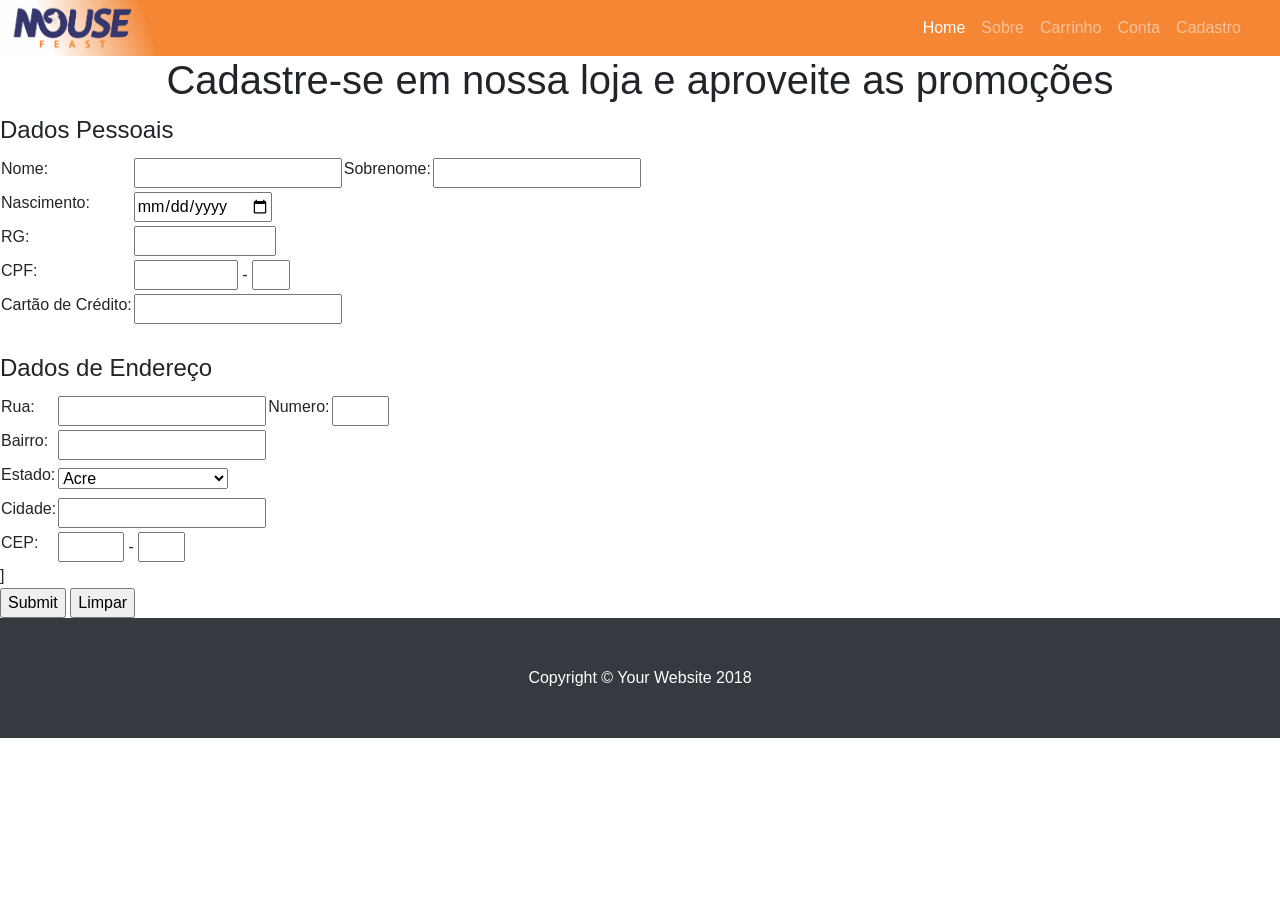
==== cadastro.html @ b8559f5b "Criação da tela Cadastro de Clientes" ====
<!DOCTYPE html>
 
<html>
 <head>

 <meta name="description" content="Aprenda a criar um site completo que usa formulários em HTML">
 <meta http-equiv="Content-Type" content="text/html; charset=utf-8"> 
 <!-- Bootstrap core CSS -->
    <link href="vendor/bootstrap/css/bootstrap.min.css" rel="stylesheet">

    <!-- Custom styles for this template -->
    <link href="css/round-about.css" rel="stylesheet">

    <title>Mouse Feast</title>

  <link rel="icon" href="./img/avatar.png" type="image/x-icon" />

  <style>
    #ok{
      position: absolute;
  left: 50%;
  top: 50%
    }
  </style>

 </head>

 <body>
  <h1> <center>Cadastre-se em nossa loja e aproveite as promoções</center></h1> 

  <nav class="navbar navbar-expand-lg navbar-dark fixed-top" style="background-color: #F58634;"/>
  <div class="container-fluid">
    <img class="navbar-brand" style="margin: -41px; height: 70px" src="./img/logo.png">
    <button class="navbar-toggler" type="button" data-toggle="collapse" data-target="#navbarResponsive" aria-controls="navbarResponsive" aria-expanded="false" aria-label="Toggle navigation">
      <span class="navbar-toggler-icon"></span>
    </button>
    <div class="collapse navbar-collapse" id="navbarResponsive">
      <ul class="navbar-nav ml-auto">
        <li class="nav-item active">
          <a class="nav-link" href="#">Home
            <span class="sr-only">(current)</span>
          </a>
        </li>
        <li class="nav-item">
          <a class="nav-link" href="./sobre.html">Sobre</a>
        </li>
        <li class="nav-item">
          <a class="nav-link" href="#">Carrinho</a>
        </li>
        <li class="nav-item">
          <a class="nav-link" href="./login.html">Conta</a>
        </li>
        <li class="nav-item">
          <a class="nav-link" href="./Cadastro.html">Cadastro</a>
        </li>
      </ul>
    </div>
  </div>
</nav>
  
<form action="Script_do_Formulario.php" method="post">

<!-- DADOS PESSOAIS-->
<div = ok>
<fieldset>
 <legend>Dados Pessoais</legend>
 <table cellspacing="10">
  <tr>
   <td>
    <label for="nome">Nome: </label>
   </td>
   <td align="left">
    <input type="text" name="email">
   </td>
   <td>
    <label for="sobrenome">Sobrenome: </label>
   </td>
   <td align="left">
    <input type="text" name="sobrenome">
   </td>
  </tr>
  <tr>
   <td>
    <label>Nascimento: </label>
   </td>
   <td align="left">
    <input type="date" name="dia" size="2" maxlength="2" value="dd"> 
   
   </td>
  </tr>
  <tr>
   <td>
    <label for="rg">RG: </label>
   </td>
   <td align="left">
    <input type="text" name="rg" size="13" maxlength="13"> 
   </td>
  </tr>
  <tr>
   <td>
    <label>CPF:</label>
   </td>
   <td align="left">
    <input type="text" name="cpf" size="9" maxlength="9"> - <input type="text" name="cpf2" size="2" maxlength="2">
   </td>
  </tr>
  <tr>
   <td>
    <label for="rg">Cartão de Crédito: </label>
   </td>
   <td align="left">
    <input type="number" name="rg" size="13" maxlength="13"> 
   </td>
  </tr>
 </table>
</fieldset>

<br />
<!-- ENDEREÇO -->
<fieldset>
 <legend>Dados de Endereço</legend>
 <table cellspacing="10">

  <tr>
   <td>
    <label for="rua">Rua:</label>
   </td>
   <td align="left">
    <input type="text" name="rua">
   </td>
   <td>
    <label for="numero">Numero:</label>
   </td>
   <td align="left">
    <input type="text" name="numero" size="4">
   </td>
  </tr>
  <tr>
   <td>
    <label for="bairro">Bairro: </label>
   </td>
   <td align="left">
    <input type="text" name="bairro">
   </td>
  </tr>
  <tr>
   <td>
    <label for="estado">Estado:</label>
   </td>
   <td align="left">
    <select name="estado"> 
    <option value="ac">Acre</option> 
    <option value="al">Alagoas</option> 
    <option value="am">Amazonas</option> 
    <option value="ap">Amapá</option> 
    <option value="ba">Bahia</option> 
    <option value="ce">Ceará</option> 
    <option value="df">Distrito Federal</option> 
    <option value="es">Espírito Santo</option> 
    <option value="go">Goiás</option> 
    <option value="ma">Maranhão</option> 
    <option value="mt">Mato Grosso</option> 
    <option value="ms">Mato Grosso do Sul</option> 
    <option value="mg">Minas Gerais</option> 
    <option value="pa">Pará</option> 
    <option value="pb">Paraíba</option> 
    <option value="pr">Paraná</option> 
    <option value="pe">Pernambuco</option> 
    <option value="pi">Piauí</option> 
    <option value="rj">Rio de Janeiro</option> 
    <option value="rn">Rio Grande do Norte</option> 
    <option value="ro">Rondônia</option> 
    <option value="rs">Rio Grande do Sul</option> 
    <option value="rr">Roraima</option> 
    <option value="sc">Santa Catarina</option> 
    <option value="se">Sergipe</option> 
    <option value="sp">São Paulo</option> 
    <option value="to">Tocantins</option> 
   </select>
   </td>
  </tr>
  <tr>
   <td>
    <label for="cidade">Cidade: </label>
   </td>
   <td align="left">
    <input type="text" name="cidade">
   </td>
  </tr>
  <tr>
   <td>
    <label for="cep">CEP: </label>
   </td>
   <td align="left">
    <input type="text" name="cep" size="5" maxlength="5"> - <input type="text" name="cep2" size="3" maxlength="3">
   </td>
  </tr>
 </table>
</fieldset>
</div>]
<br />

<input type="submit">
<input type="reset" value="Limpar">
</form>

<!-- Footer -->
  <footer class="py-5 bg-dark">
    <div class="container">
      <p class="m-0 text-center text-white">Copyright &copy; Your Website 2018</p>
    </div>
    <!-- /.container -->
  </footer>

  <!-- Bootstrap core JavaScript -->
  <script src="vendor/jquery/jquery.min.js"></script>
  <script src="vendor/bootstrap/js/bootstrap.bundle.min.js"></script>

 </body>
</html>
---- css/round-about.css ----
/*!
 * Start Bootstrap - Round About (https://startbootstrap.com/template-overviews/round-about)
 * Copyright 2013-2017 Start Bootstrap
 * Licensed under MIT (https://github.com/BlackrockDigital/startbootstrap-round-about/blob/master/LICENSE)
 */


body {
  padding-top: 54px;
}

@media (min-width: 992px) {
  body {
    padding-top: 56px;
  }
}

@media (min-width: 768px) {

    /* show 3 items */
    .carousel-inner .active,
    .carousel-inner .active + .carousel-item,
    .carousel-inner .active + .carousel-item + .carousel-item,
    .carousel-inner .active + .carousel-item + .carousel-item + .carousel-item  {
        display: block;
    }
    
    .carousel-inner .carousel-item.active:not(.carousel-item-right):not(.carousel-item-left),
    .carousel-inner .carousel-item.active:not(.carousel-item-right):not(.carousel-item-left) + .carousel-item,
    .carousel-inner .carousel-item.active:not(.carousel-item-right):not(.carousel-item-left) + .carousel-item + .carousel-item,
    .carousel-inner .carousel-item.active:not(.carousel-item-right):not(.carousel-item-left) + .carousel-item + .carousel-item + .carousel-item {
        transition: none;
    }
    
    .carousel-inner .carousel-item-next,
    .carousel-inner .carousel-item-prev {
      position: relative;
      transform: translate3d(0, 0, 0);
    }
    
    .carousel-inner .active.carousel-item + .carousel-item + .carousel-item + .carousel-item + .carousel-item {
        position: absolute;
        top: 0;
        right: -25%;
        z-index: -1;
        display: block;
        visibility: visible;
    }
    
    /* left or forward direction */
    .active.carousel-item-left + .carousel-item-next.carousel-item-left,
    .carousel-item-next.carousel-item-left + .carousel-item,
    .carousel-item-next.carousel-item-left + .carousel-item + .carousel-item,
    .carousel-item-next.carousel-item-left + .carousel-item + .carousel-item + .carousel-item,
    .carousel-item-next.carousel-item-left + .carousel-item + .carousel-item + .carousel-item + .carousel-item {
        position: relative;
        transform: translate3d(-100%, 0, 0);
        visibility: visible;
    }
    
    /* farthest right hidden item must be abso position for animations */
    .carousel-inner .carousel-item-prev.carousel-item-right {
        position: absolute;
        top: 0;
        left: 0;
        z-index: -1;
        display: block;
        visibility: visible;
    }
    
    /* right or prev direction */
    .active.carousel-item-right + .carousel-item-prev.carousel-item-right,
    .carousel-item-prev.carousel-item-right + .carousel-item,
    .carousel-item-prev.carousel-item-right + .carousel-item + .carousel-item,
    .carousel-item-prev.carousel-item-right + .carousel-item + .carousel-item + .carousel-item,
    .carousel-item-prev.carousel-item-right + .carousel-item + .carousel-item + .carousel-item + .carousel-item {
        position: relative;
        transform: translate3d(100%, 0, 0);
        visibility: visible;
        display: block;
        visibility: visible;
    }

}

 /* Bootstrap Lightbox using Modal */

#profile-grid { overflow: auto; white-space: normal; } 
#profile-grid .profile { padding-bottom: 40px; }
#profile-grid .panel { padding: 0 }
#profile-grid .panel-body { padding: 15px }
#profile-grid .profile-name { font-weight: bold; }
#profile-grid .thumbnail {margin-bottom:6px;}
#profile-grid .panel-thumbnail { overflow: hidden; }
#profile-grid .img-rounded { border-radius: 4px 4px 0 0;}

	<div class="container-fluid">

		<div id="multi-item-example" class="carousel slide carousel-multi-item" data-ride="carousel">

		    <!--Controls-->
		    <div class="controls-top">
		        <a class="btn-floating" href="#multi-item-example" data-slide="prev"><i class="fa fa-chevron-left"></i></a>
		        <a class="btn-floating" href="#multi-item-example" data-slide="next"><i class="fa fa-chevron-right"></i></a>

		        <a class="left carousel-control" href="#multi-item-example" data-slide="prev">
			      <span class="glyphicon glyphicon-chevron-left"></span><i class="fa fa-chevron-left"></i>
			      <span class="sr-only">Previous</span>
			    </a>
			    <a class="right carousel-control" href="#multi-item-example" data-slide="next">
			      <span class="glyphicon glyphicon-chevron-right"></span><i class="fa fa-chevron-right"></i>
			      <span class="sr-only">Next</span>
			    </a>
		    </div>
		    <!--/.Controls-->

		    <!--Indicators-->
		    <ol class="carousel-indicators">
		        <li data-target="#multi-item-example" data-slide-to="0" class="active"></li>
		        <li data-target="#multi-item-example" data-slide-to="1"></li>
		        <li data-target="#multi-item-example" data-slide-to="2"></li>

		    </ol>
		    <!--/.Indicators-->

		    <!--Slides-->
		    <div class="carousel-inner" role="listbox">

		        <!--First slide-->
		        <div class="carousel-item active">

		            <div class="col-md-2">
		                <div class="card mb-2">
		                    <img class="card-img-top" src="./img/depart/papelaria.jpg" alt="Card image cap">
		                    <div class="card-body">
		                    </div>
		                </div>
		            </div>

					<div class="col-md-2">
		                <div class="card mb-2">
		                    <img class="card-img-top" src="./img/depart/papelaria.jpg" alt="Card image cap">
		                    <div class="card-body">
		                    </div>
		                </div>
		            </div>
		            <div class="col-md-2">
		                <div class="card mb-2">
		                    <img class="card-img-top" src="./img/depart/papelaria.jpg" alt="Card image cap">
		                    <div class="card-body">
		                    </div>
		                </div>
		            </div>
		            <div class="col-md-2">
		                <div class="card mb-2">
		                    <img class="card-img-top" src="./img/depart/papelaria.jpg" alt="Card image cap">
		                    <div class="card-body">
		                    </div>
		                </div>
		            </div>
		              <div class="col-md-2">
		                <div class="card mb-2">
		                    <img class="card-img-top" src="./img/depart/papelaria.jpg" alt="Card image cap">
		                    <div class="card-body">
		                    </div>
		                </div>
		            </div>
		            <div class="col-md-2">
		                <div class="card mb-2">
		                    <img class="card-img-top" src="./img/depart/papelaria.jpg" alt="Card image cap">
		                    <div class="card-body">
		                    </div>
		                </div>
		            </div>
		        </div>
		        <!--/.First slide-->

		        <!--Second slide-->
		        <div class="carousel-item">

		            <div class="col-md-3">
		                <div class="card mb-2">
		                    <img class="card-img-top" src="./img/depart/papelaria.jpg" alt="Card image cap">
		                    <div class="card-body">
		                    </div>
		                </div>
		            </div>

					<div class="col-md-3">
		                <div class="card mb-2">
		                    <img class="card-img-top" src="./img/depart/papelaria.jpg" alt="Card image cap">
		                    <div class="card-body">
		                    </div>
		                </div>
		            </div>
		             <div class="col-md-3">
		                <div class="card mb-2">
		                    <img class="card-img-top" src="./img/depart/papelaria.jpg" alt="Card image cap">
		                    <div class="card-body">
		                    </div>
		                </div>
		            </div>

					<div class="col-md-3">
		                <div class="card mb-2">
		                    <img class="card-img-top" src="./img/depart/papelaria.jpg" alt="Card image cap">
		                    <div class="card-body">
		                    </div>
		                </div>
		            </div>
		             <div class="col-md-3">
		                <div class="card mb-2">
		                    <img class="card-img-top" src="./img/depart/papelaria.jpg" alt="Card image cap">
		                    <div class="card-body">
		                    </div>
		                </div>
		            </div>

					<div class="col-md-3">
		                <div class="card mb-2">
		                    <img class="card-img-top" src="./img/depart/papelaria.jpg" alt="Card image cap">
		                    <div class="card-body">
		                    </div>
		                </div>
		            </div>
		        </div>
		        <!--/.Second slide-->

		    </div>
		    <!--/.Slides-->

		</div>
</div>
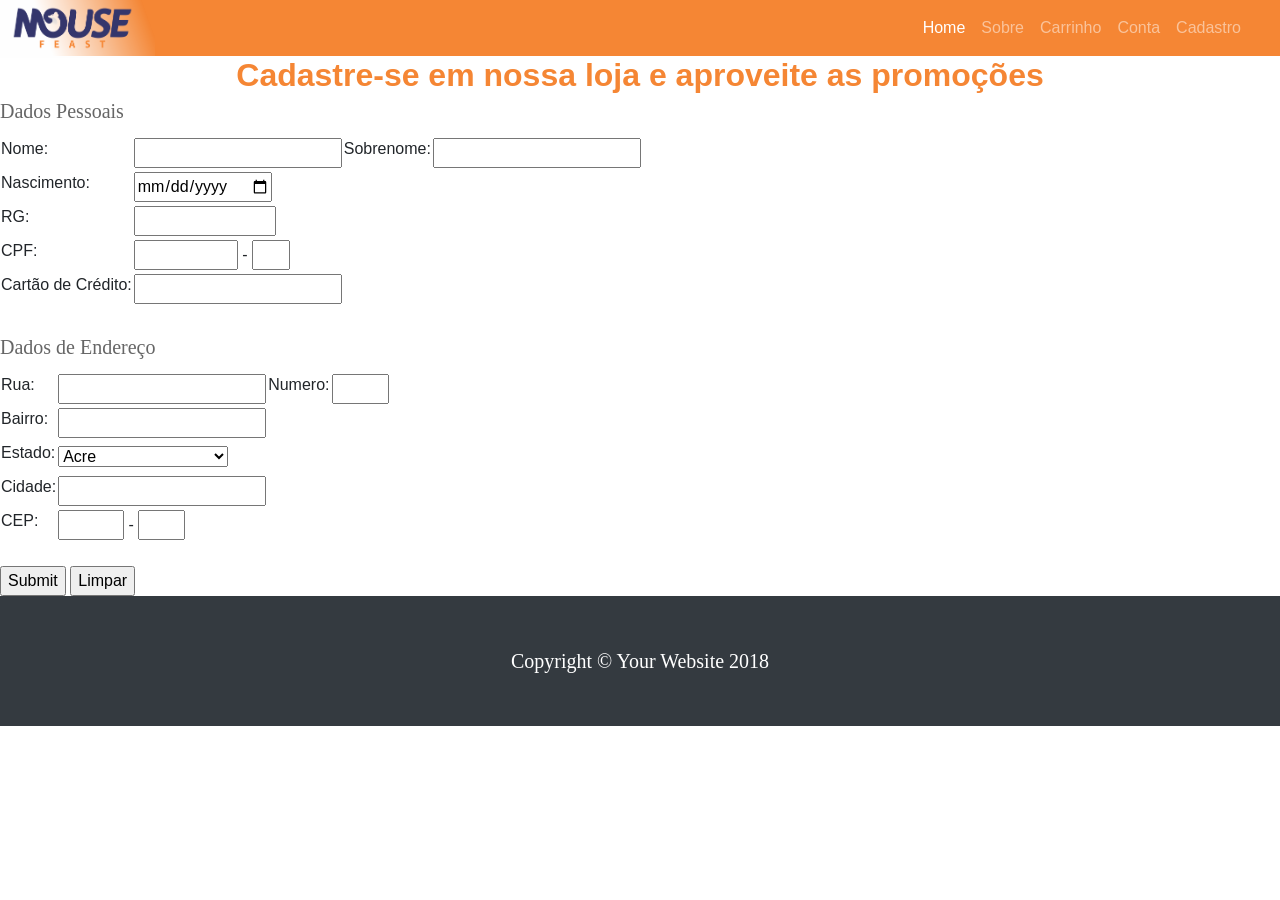
==== commit 98276019: "Atualização de href na tela Cadastro de Cliente" ====
--- a/cadastro.html
+++ b/cadastro.html
@@ -15,18 +15,12 @@
 
   <link rel="icon" href="./img/avatar.png" type="image/x-icon" />
 
-  <style>
-    #ok{
-      position: absolute;
-  left: 50%;
-  top: 50%
-    }
-  </style>
+  <link rel="stylesheet" type="text/css" href="css/cadastro.css">
 
  </head>
 
  <body>
-  <h1> <center>Cadastre-se em nossa loja e aproveite as promoções</center></h1> 
+  <h2> <center>Cadastre-se em nossa loja e aproveite as promoções</center></h2> 
 
   <nav class="navbar navbar-expand-lg navbar-dark fixed-top" style="background-color: #F58634;"/>
   <div class="container-fluid">
@@ -61,9 +55,9 @@
 <form action="Script_do_Formulario.php" method="post">
 
 <!-- DADOS PESSOAIS-->
-<div = ok>
+
 <fieldset>
- <legend>Dados Pessoais</legend>
+ <legend><p>Dados Pessoais</p></legend>
  <table cellspacing="10">
   <tr>
    <td>
@@ -115,10 +109,12 @@
  </table>
 </fieldset>
 
+
 <br />
 <!-- ENDEREÇO -->
+
 <fieldset>
- <legend>Dados de Endereço</legend>
+ <legend><p>Dados de Endereço</p></legend>
  <table cellspacing="10">
 
   <tr>
@@ -196,8 +192,9 @@
    </td>
   </tr>
  </table>
+
 </fieldset>
-</div>]
+
 <br />
 
 <input type="submit">
--- a/css/cadastro.css
+++ b/css/cadastro.css
@@ -0,0 +1,14 @@
+h2{
+  color: #F58634;
+  font-weight: bold;
+  margin: 0px;
+
+}
+
+p {
+  font-family: Poppins-Regular;
+  font-size: 20px;
+  line-height: 1.7;
+  color: #666666;
+  margin: 0px;
+}
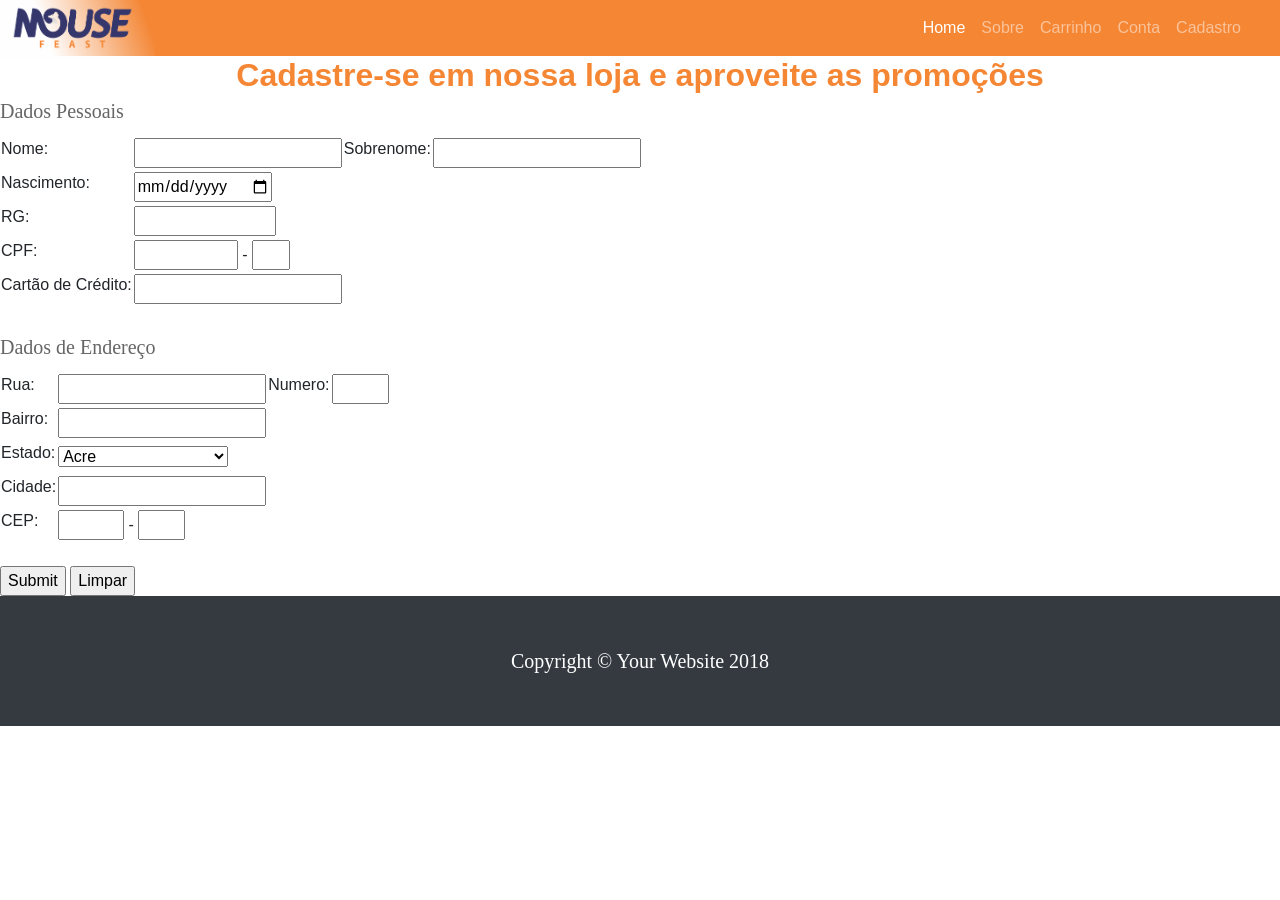
==== commit 154ff43c: "Atualização do testo principal da  página Cadastro de Cliente" ====
--- a/cadastro.html
+++ b/cadastro.html
@@ -20,7 +20,7 @@
  </head>
 
  <body>
-  <h2> <center>Cadastre-se em nossa loja e aproveite as promoções</center></h2> 
+  <h2> <center>Cadastre-se em nossa loja e aproveite as promoções</center></h2>
 
   <nav class="navbar navbar-expand-lg navbar-dark fixed-top" style="background-color: #F58634;"/>
   <div class="container-fluid">
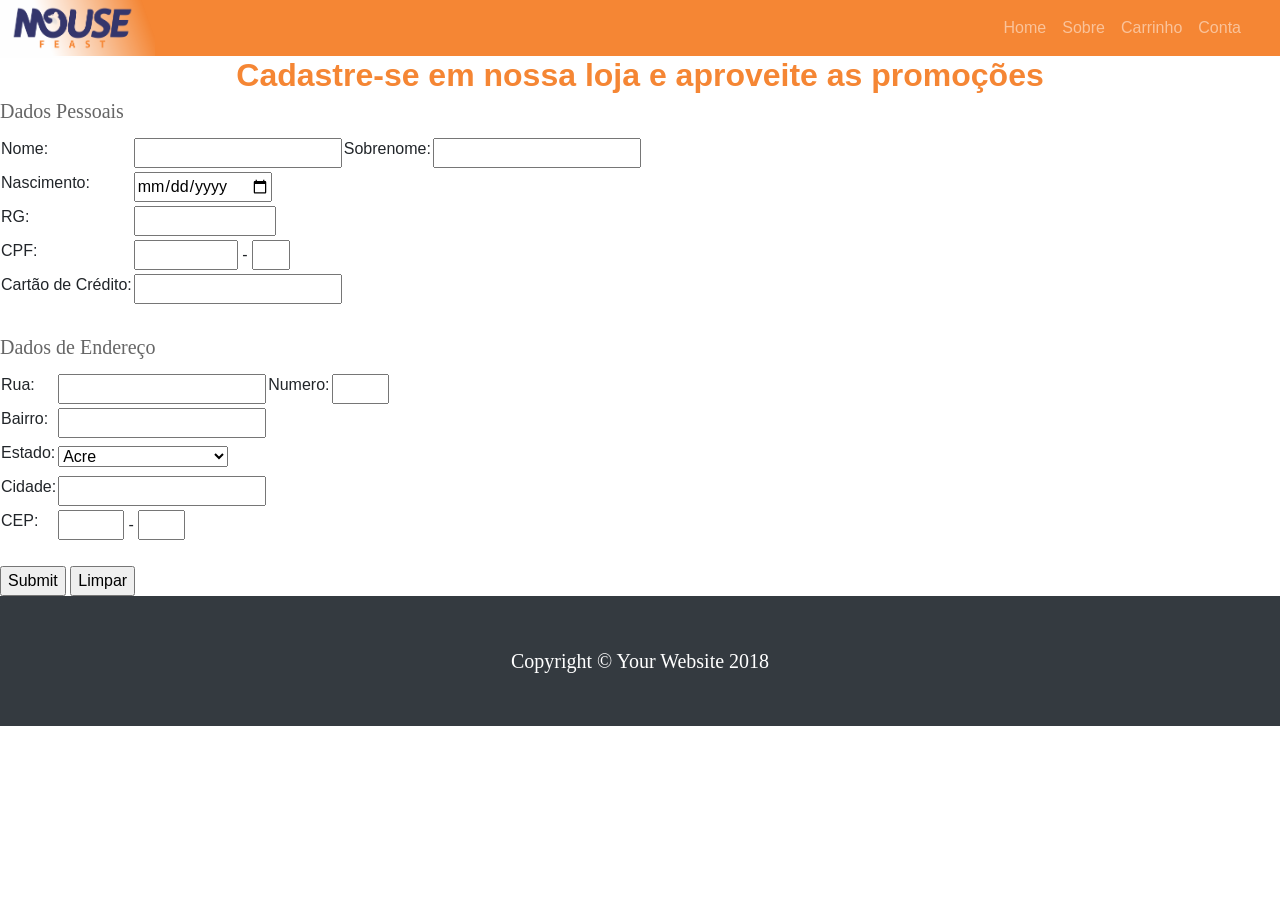
==== commit 9d5e14df: "Correção de bug da nav-bar da classe cadastro.html (nome Home ficava aceso)" ====
--- a/cadastro.html
+++ b/cadastro.html
@@ -30,9 +30,8 @@
     </button>
     <div class="collapse navbar-collapse" id="navbarResponsive">
       <ul class="navbar-nav ml-auto">
-        <li class="nav-item active">
-          <a class="nav-link" href="#">Home
-            <span class="sr-only">(current)</span>
+        <li class="nav-item">
+          <a class="nav-link" href="./index.html">Home
           </a>
         </li>
         <li class="nav-item">
@@ -43,9 +42,6 @@
         </li>
         <li class="nav-item">
           <a class="nav-link" href="./login.html">Conta</a>
-        </li>
-        <li class="nav-item">
-          <a class="nav-link" href="./Cadastro.html">Cadastro</a>
         </li>
       </ul>
     </div>
